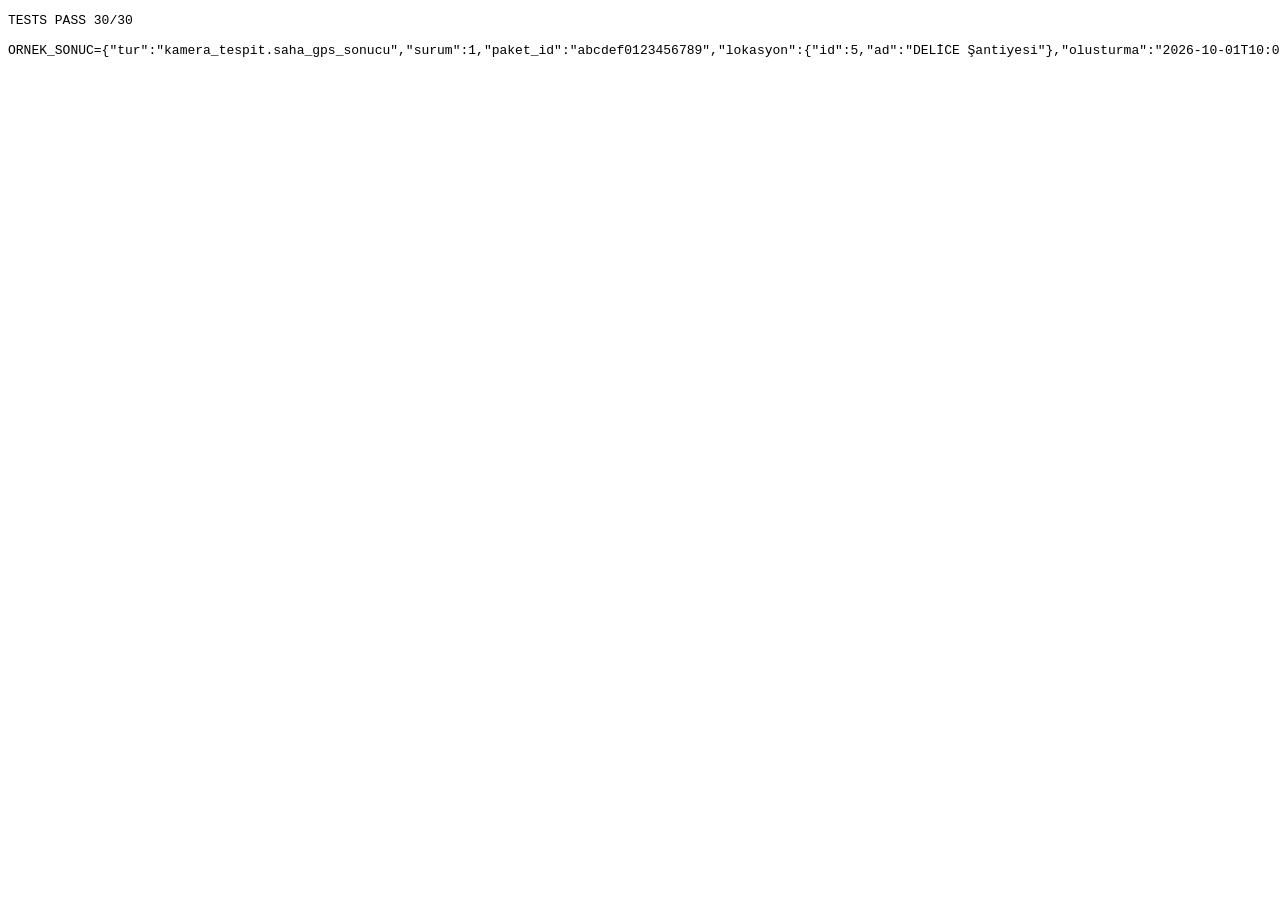
==== test/test.html @ eeac8495 "Saha GPS mobil sayfasi v1 Co-Authored-By: Claude Opus 5.5 <noreply@anthropic.com>" ====
<!DOCTYPE html>
<html lang="tr">
<head>
  <meta charset="utf-8">
  <title>TESTS RUNNING</title>
</head>
<body>
  <pre id="sonuc">calisiyor...</pre>
  <script src="../mantik.js"></script>
  <script src="test_mantik.js"></script>
</body>
</html>
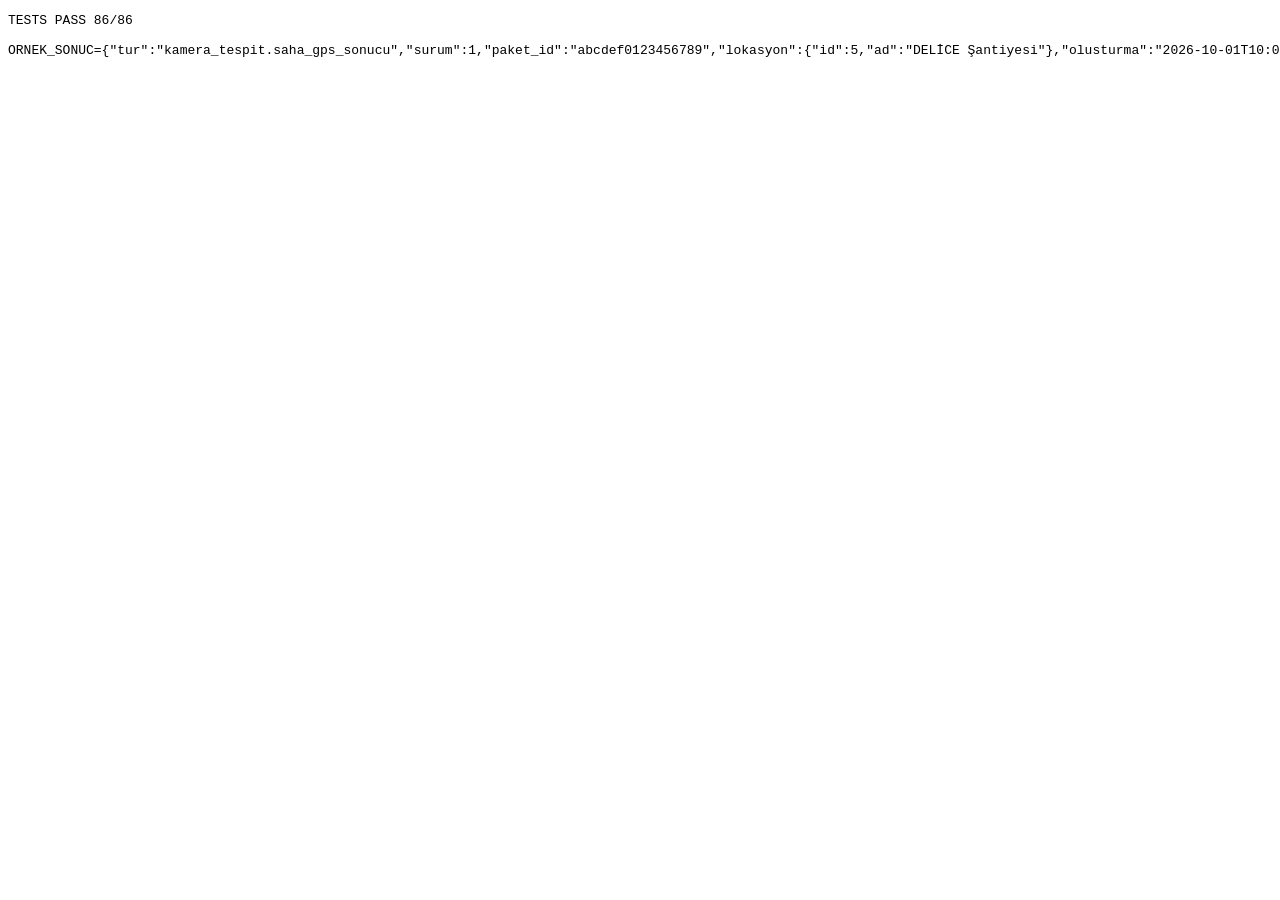
==== commit 4d365163: "1.2.1: seri son 5 hane kimligi, bulut hesabi kaldirildi, foto hata kutusu" ====
--- a/test/test.html
+++ b/test/test.html
@@ -7,6 +7,9 @@
 <body>
   <pre id="sonuc">calisiyor...</pre>
   <script src="../mantik.js"></script>
+  <script src="../solar_mantik.js"></script>
+  <script src="../depo.js"></script>
+  <script src="test_solar_mantik.js"></script>
   <script src="test_mantik.js"></script>
 </body>
 </html>
